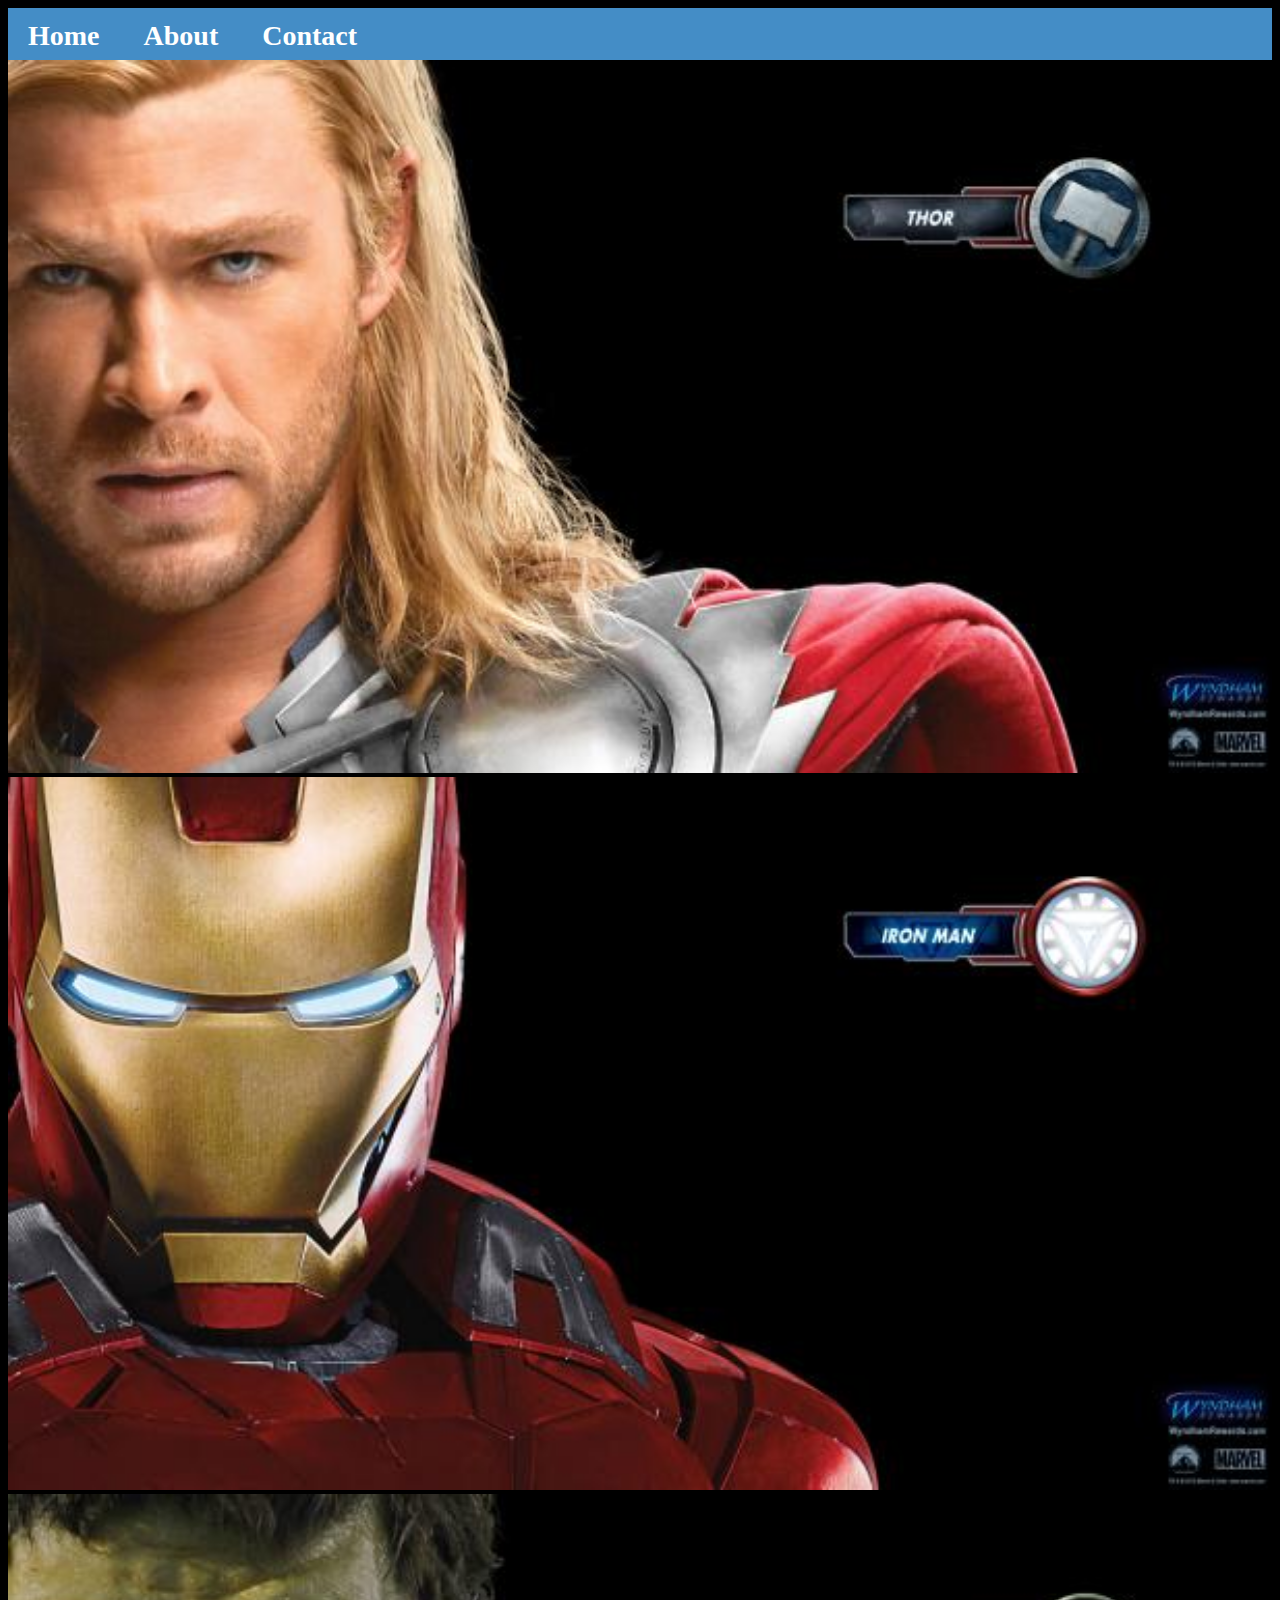
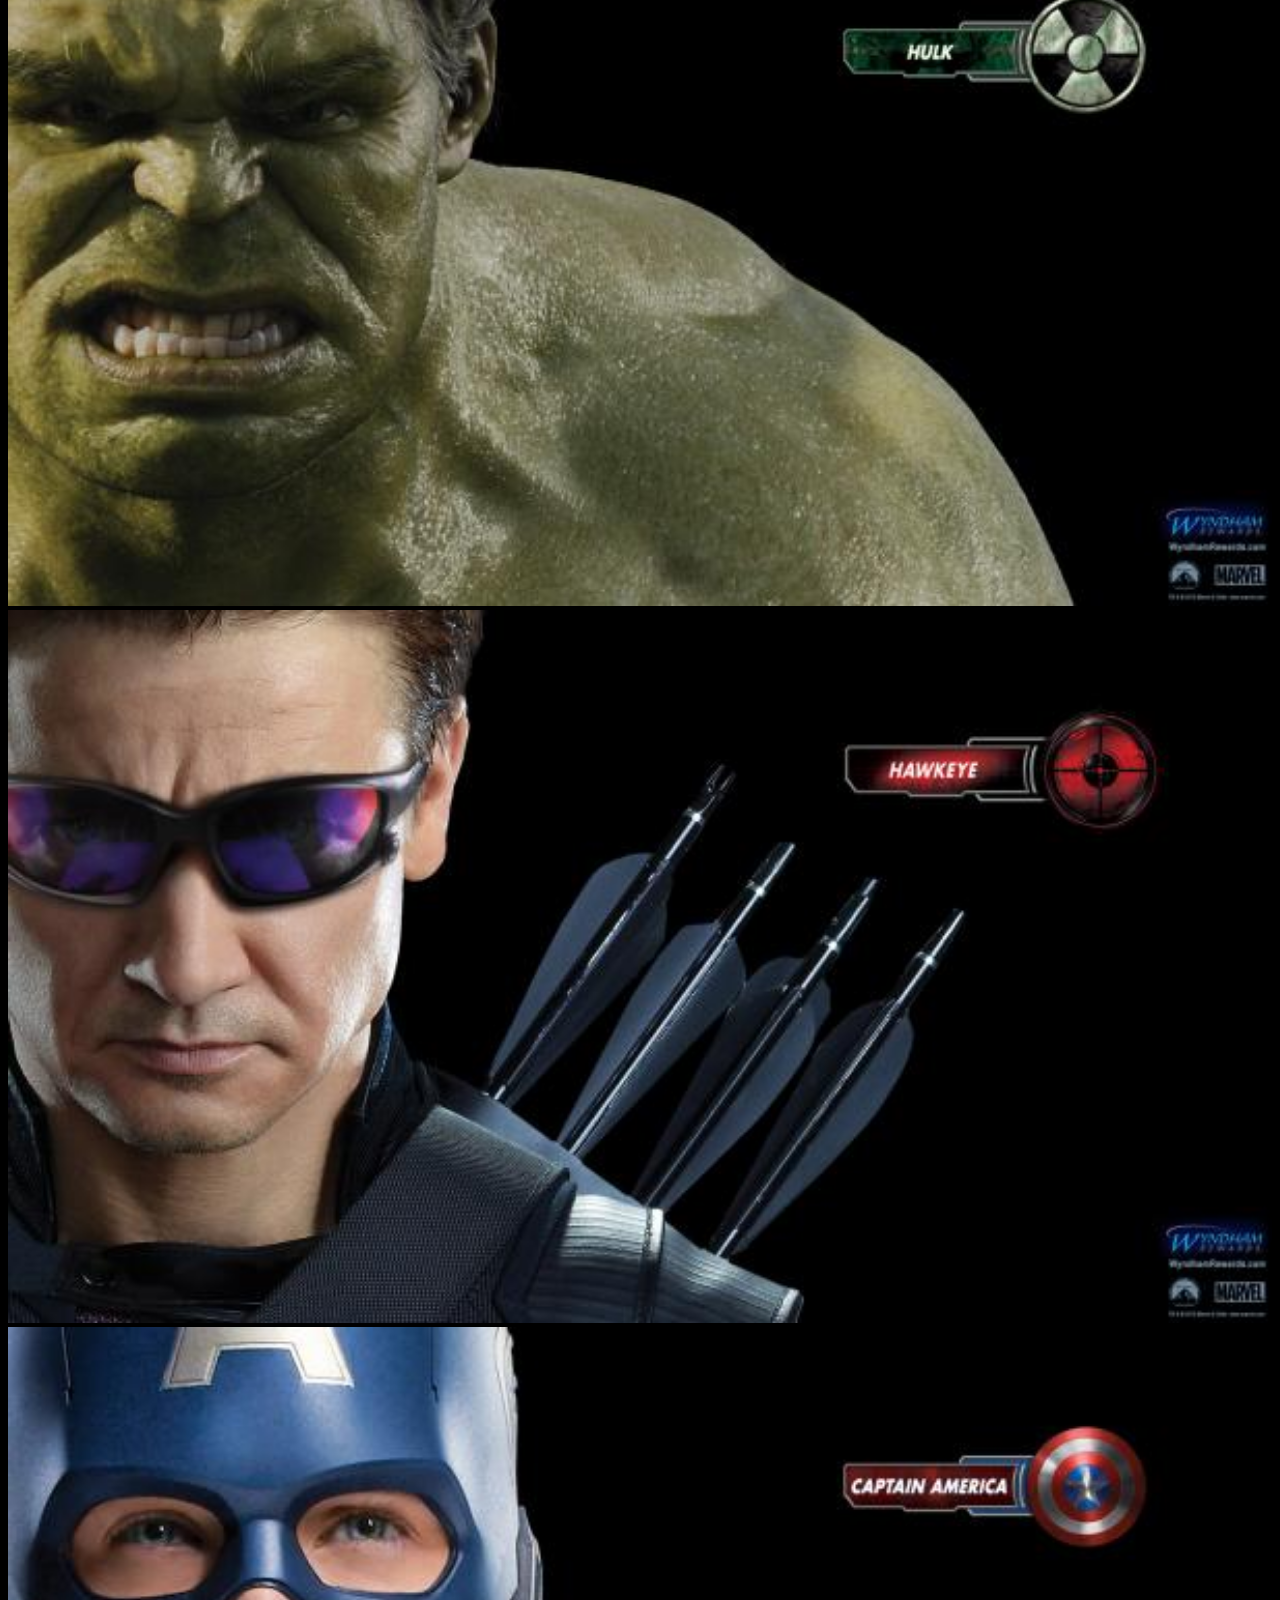
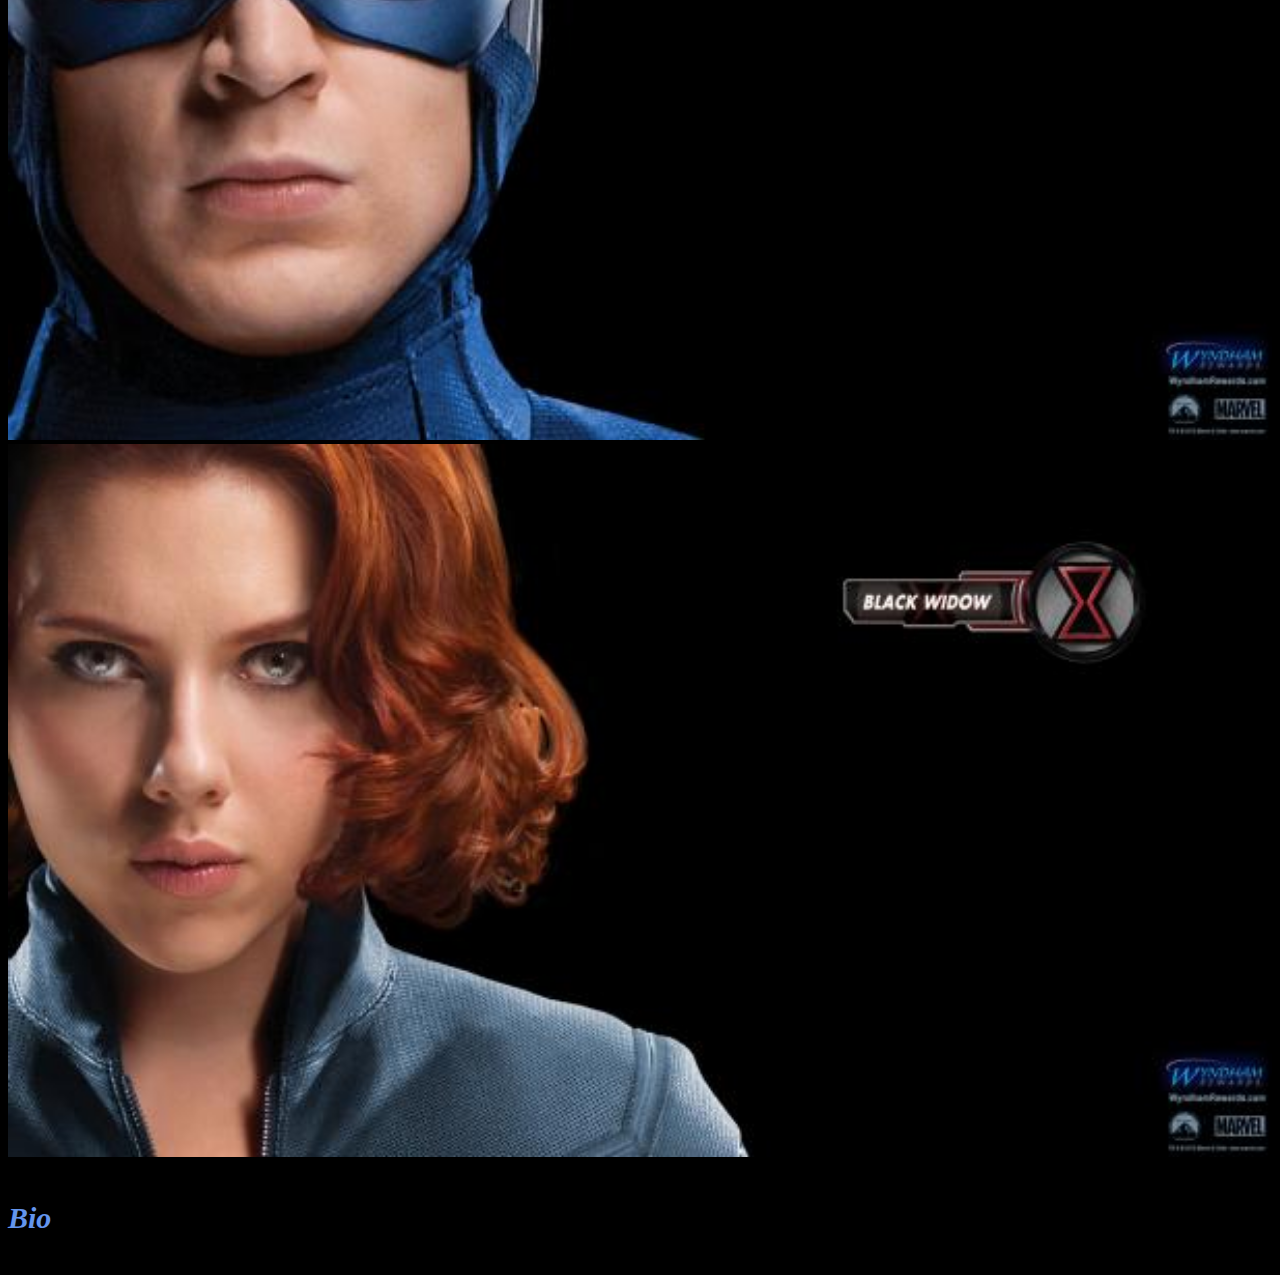
==== index.html @ cc628c2f "Added Project Files" ====
<!DOCTYPE html>
<html>
      <head>
            <link rel="stylesheet" href="style.css">
      </head>
      <body>
          <div id="menu">
              <a href="index.html">Home</a>
              <a href="about.html">About</a>
              <a href="contact.html">Contact</a>
          </div>
          <div class="gallery">
              <a href="avenger-1.html"><img src="images/avengers_01.jpg" /></a>
              <a href="avenger-2.html"><img src="images/avengers_02.jpg" /></a>
              <a href="avenger-3.html"><img src="images/avengers_03.jpg" /></a>
              <a href="avenger-4.html"><img src="images/avengers_04.jpg" /></a>
              <a href="avenger-5.html"><img src="images/avengers_05.jpg" /></a>
              <a href="avenger-6.html"><img src="images/avengers_06.jpg" /></a>
          </div>
          <h4>Bio</h4>
      </body>
</html>
---- style.css ----
.gallery img{
    width: 100%;
}

body{ 
    background-color: black;
}

h2{
    font-family: Impact, fantasy;
    text-align: center;
    font-size: 40px;
    color: cornflowerblue;
    font-style: italic; 
}

h3{
    color: aliceblue;
    font-family:'Times New Roman', Times, serif;
    font-size: 20px;
    text-align: center; 
    font-style: italic;
}

h4{
    font-family: Impact, fantasy;
    font-size: 30px;
    font-style: italic;
    color: cornflowerblue
}

h5 {
    color: aliceblue;
    font-family: Arial, Helvetica, sans-serif;
    font-size: medium;
    text-align: center;
}


p{
    font-family: Helvetica, sans-serif;
    color: aliceblue;
}

#menu{
    width: 100%;
    height: 40px;
    background-color: rgba(83, 172, 241, 0.819);
    padding-top: 12px;
}

#menu a{
    color: #ffffff;
    font: Helvetica, sans-serif;
    font-size: 28px;
    text-decoration: none;
    font-weight: 800;
    padding-left: 20px;
    padding-right: 20px;
    margin: auto;
    }

#menu a:hover{
    color: #000103ee;
    font-size: 30px;
}
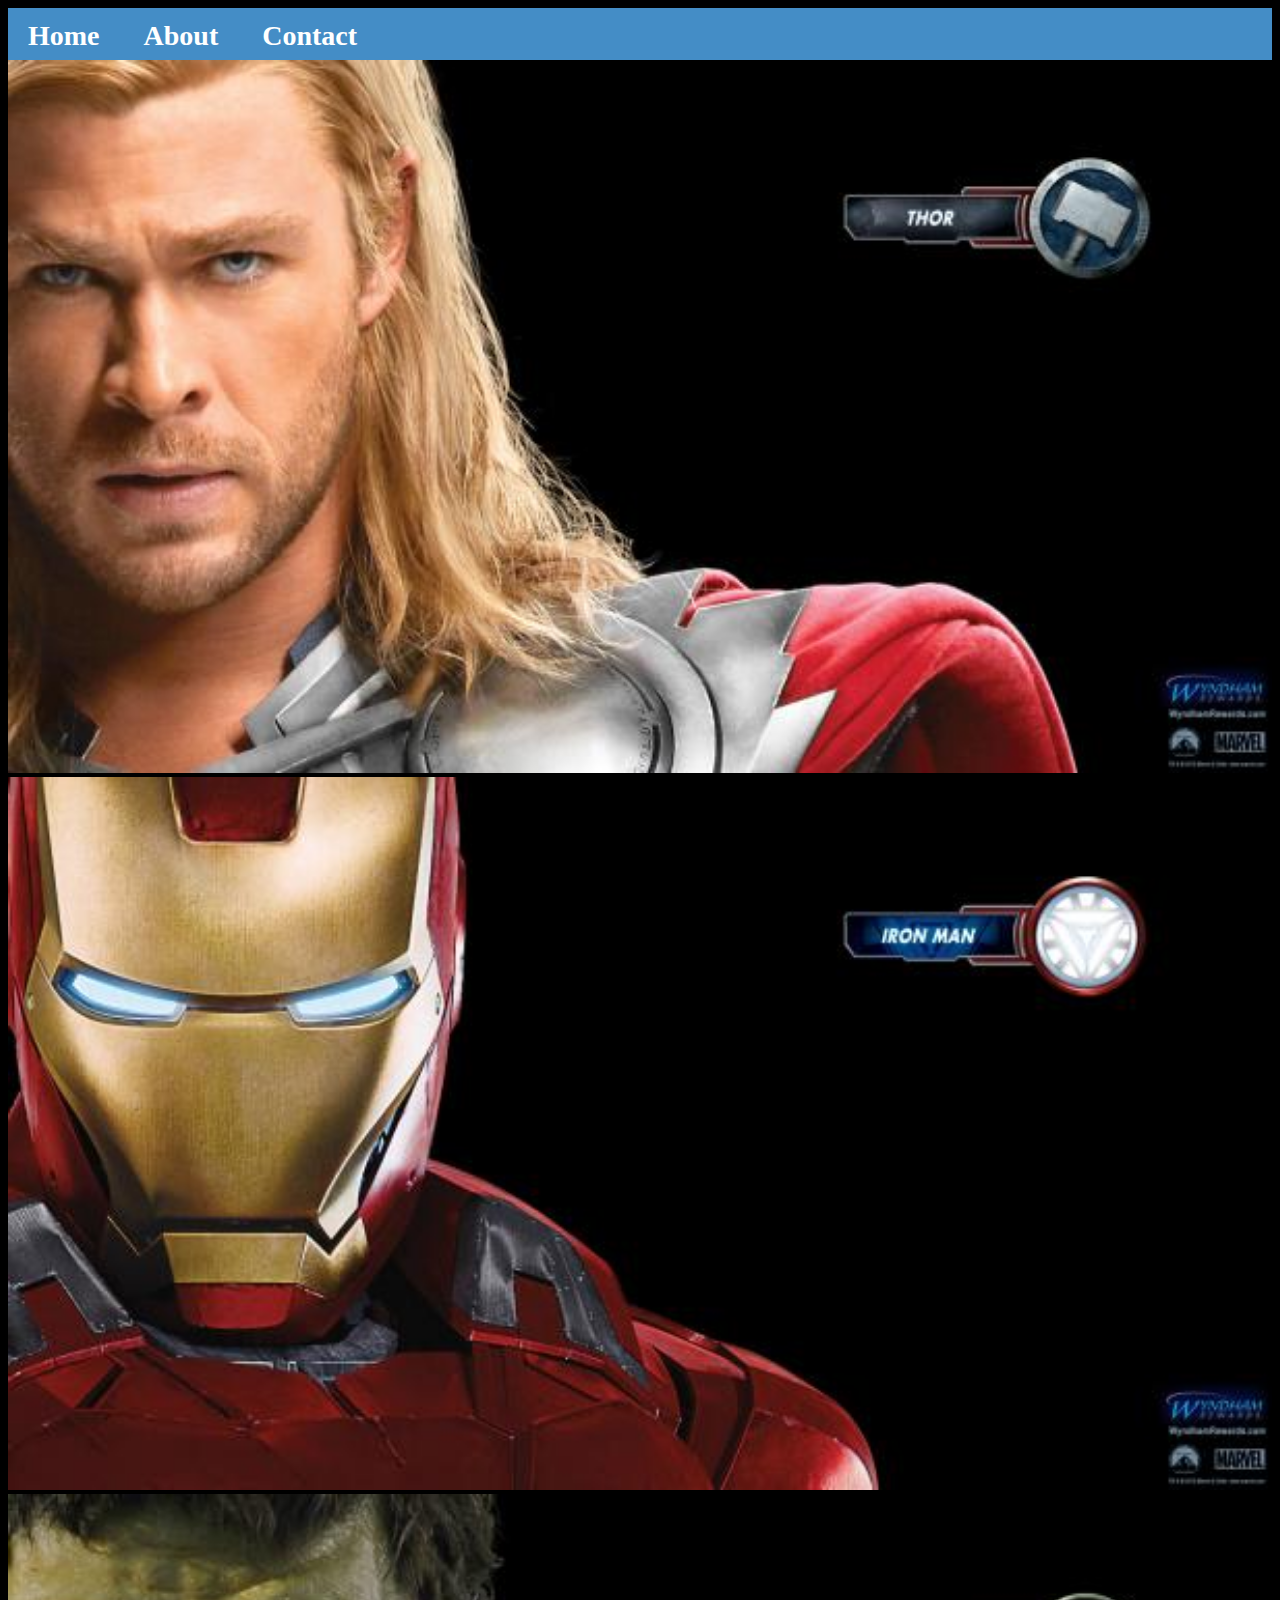
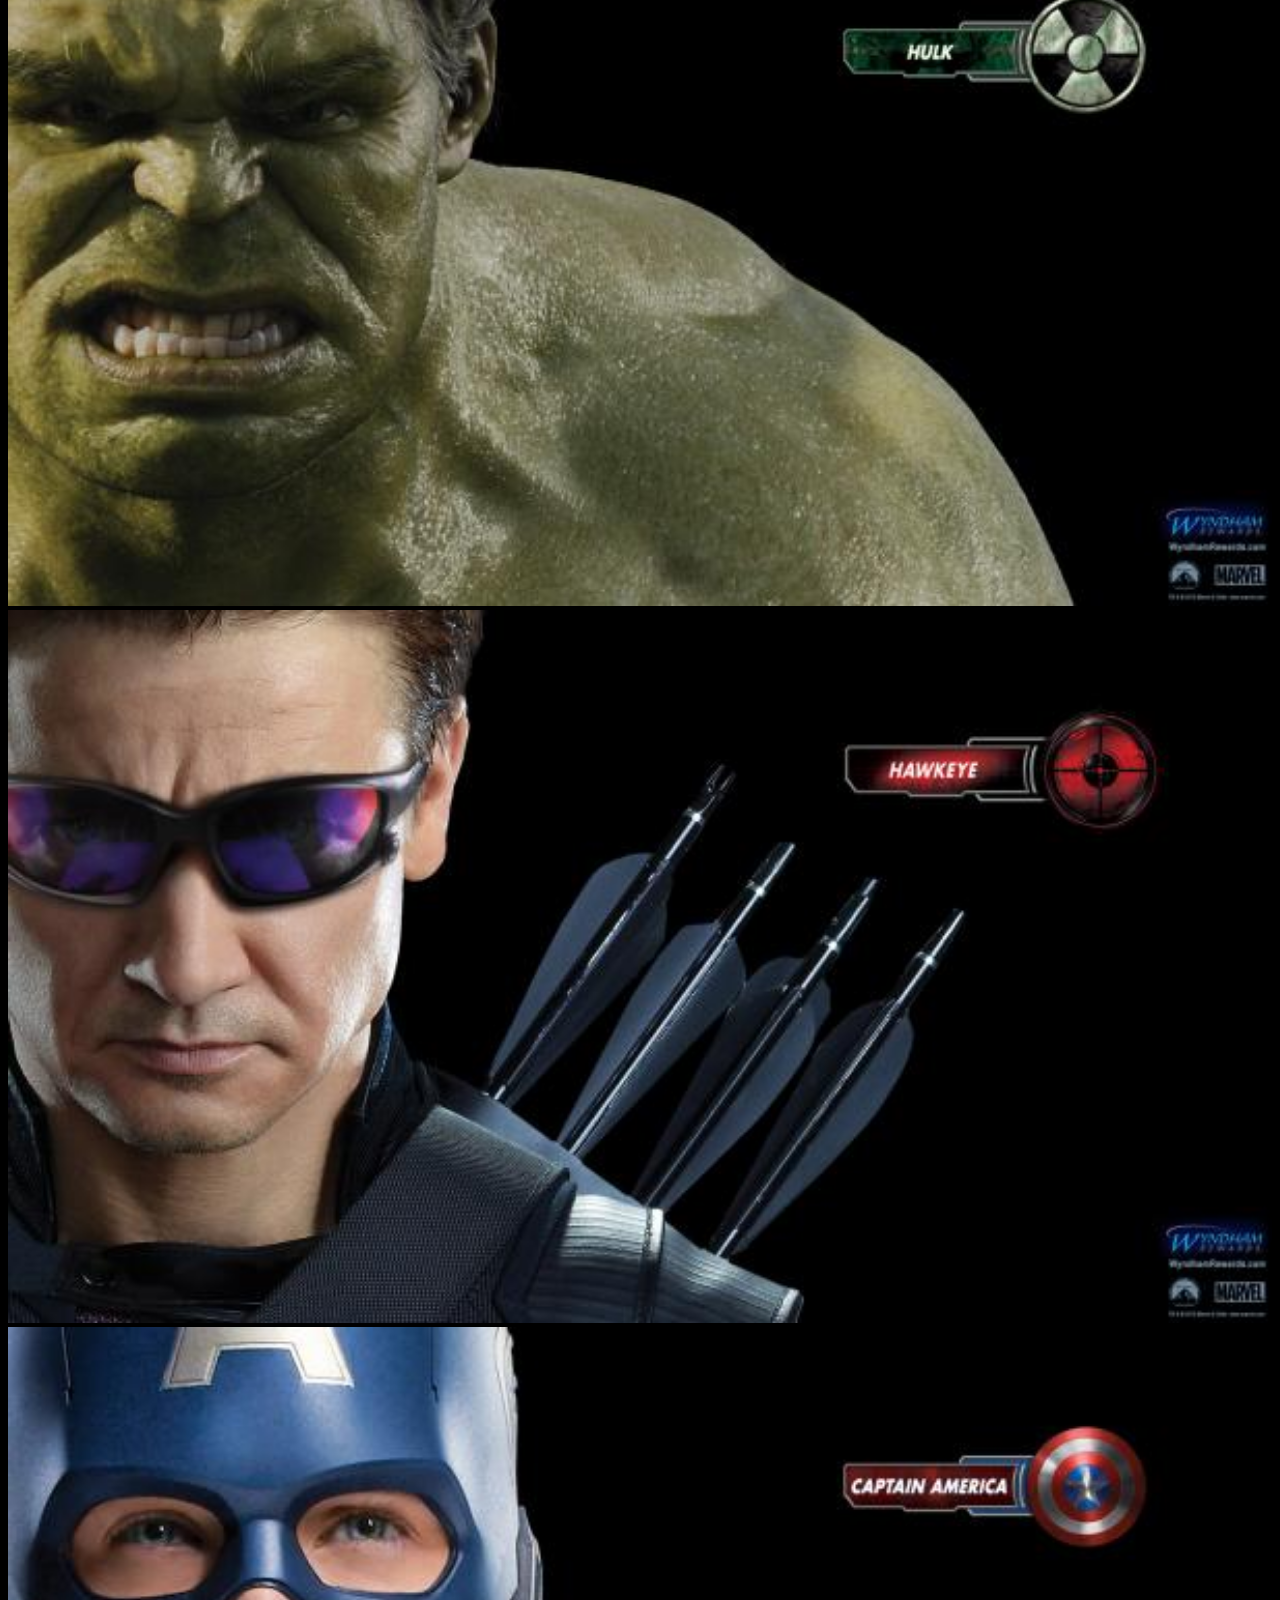
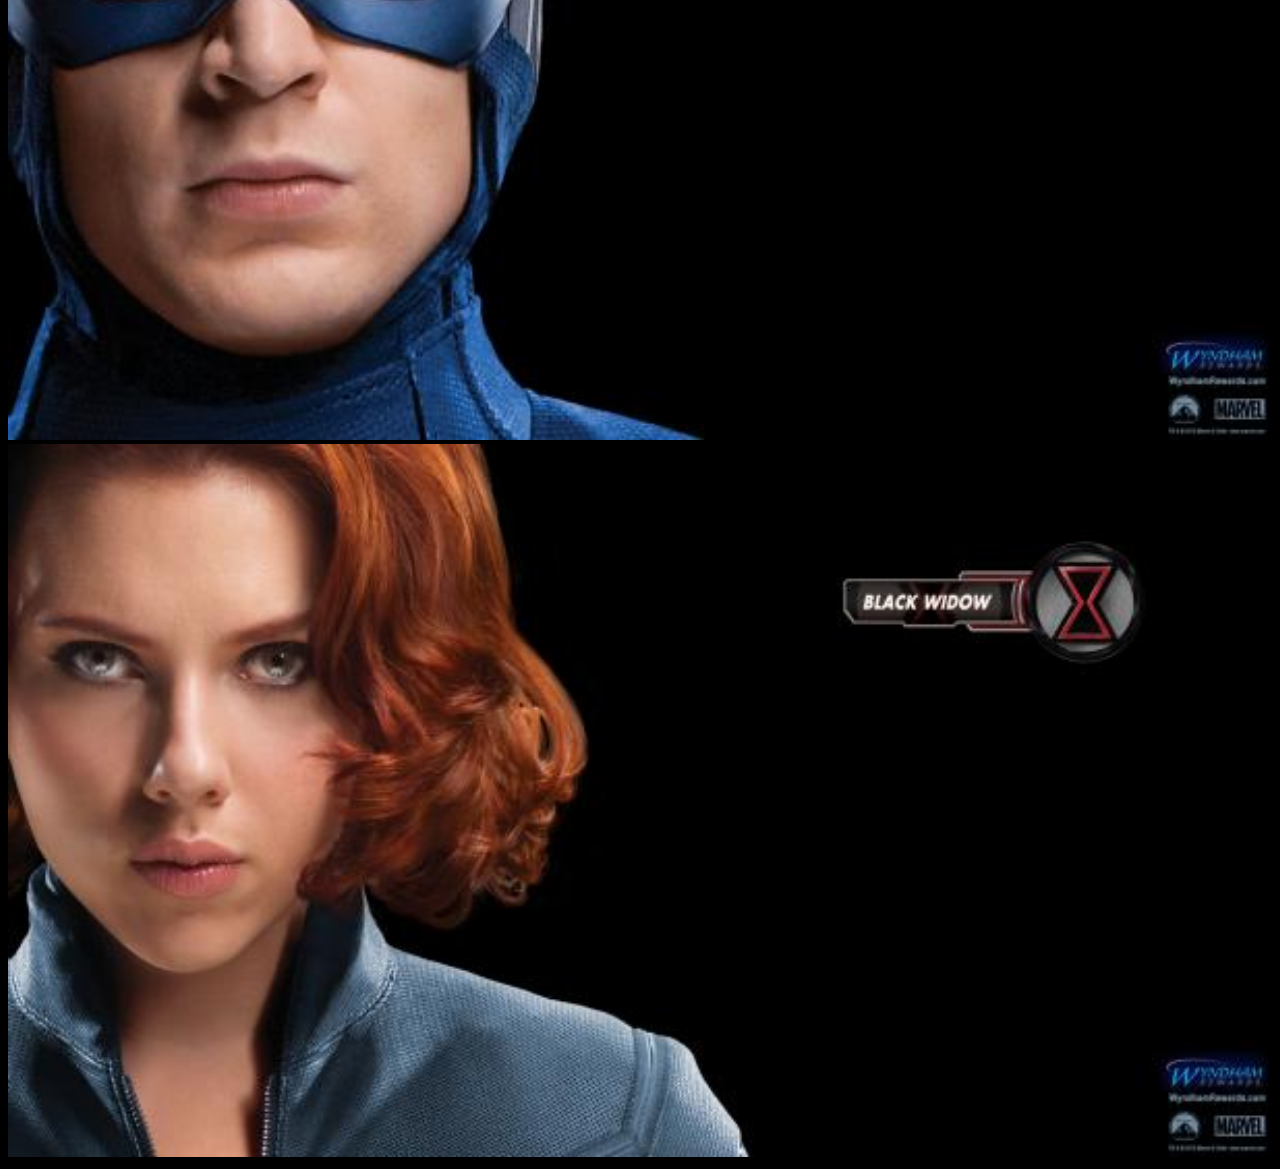
==== commit 88bb7216: "Removed Bio from Home Page" ====
--- a/index.html
+++ b/index.html
@@ -17,6 +17,5 @@
               <a href="avenger-5.html"><img src="images/avengers_05.jpg" /></a>
               <a href="avenger-6.html"><img src="images/avengers_06.jpg" /></a>
           </div>
-          <h4>Bio</h4>
       </body>
 </html>